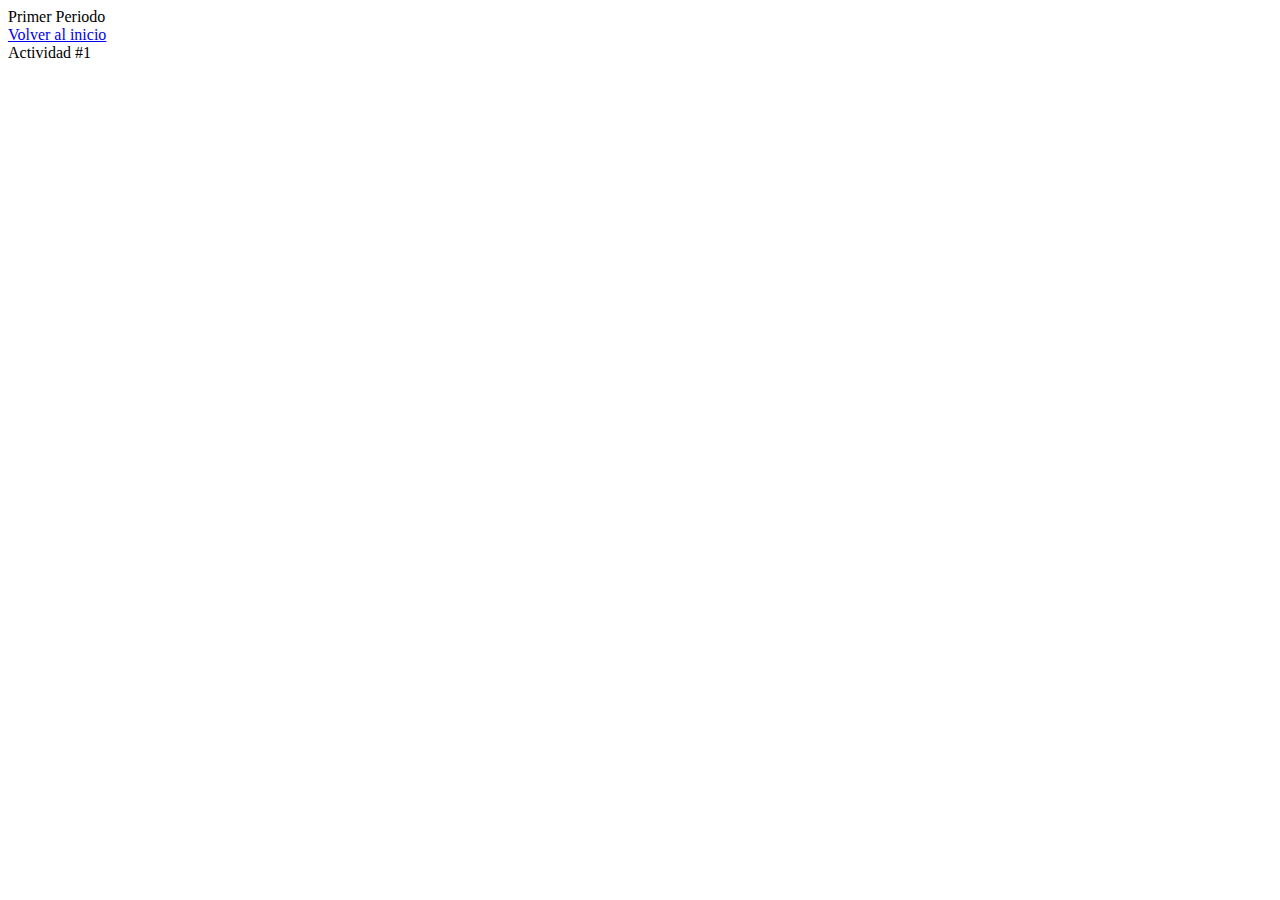
==== 1º_periodo.html @ d495bd90 "Update 1º_periodo.html" ====
<!DOCTYPE html>
<html>
<head>
	<title>PRIMER PERIODO</title>
	<link rel="stylesheet" type="text/css" href="estilos/clase2.css">
</head>
<body>
		<div class="b1"></div>
		<div class="b2">Primer Periodo</div>
		<div class="b3"><a href="index.html">Volver al inicio</a></div>
		<div clase="b4"><un href="index.html">Actividad #1</un></div>
</body>
</html>
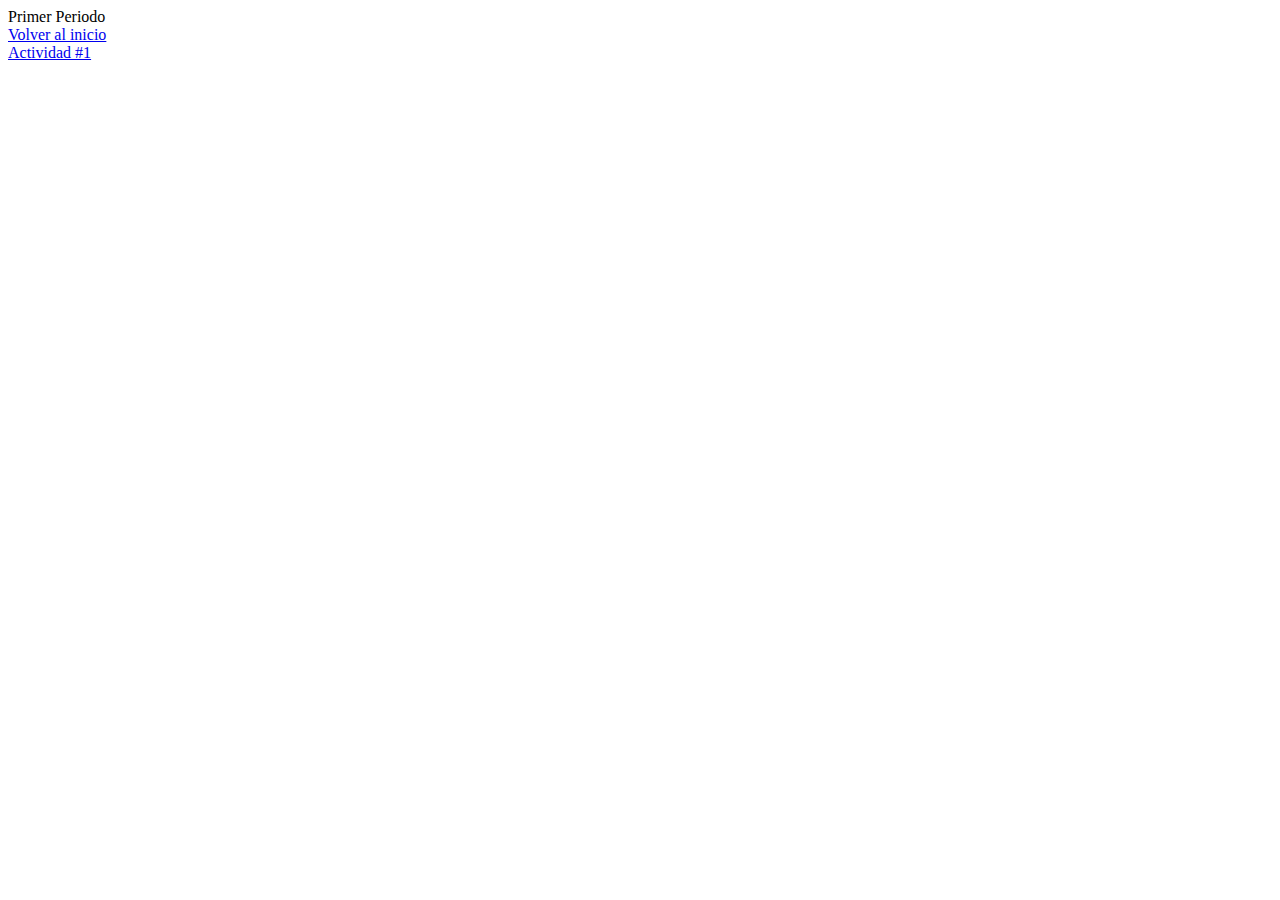
==== commit 7a086ea9: "Update 1º_periodo.html" ====
--- a/1º_periodo.html
+++ b/1º_periodo.html
@@ -8,6 +8,6 @@
 		<div class="b1"></div>
 		<div class="b2">Primer Periodo</div>
 		<div class="b3"><a href="index.html">Volver al inicio</a></div>
-		<div clase="b4"><un href="index.html">Actividad #1</un></div>
+		<div class="b4"><a href="https://camilavc06.github.io/actividad1/">Actividad #1</a></div>
 </body>
 </html>
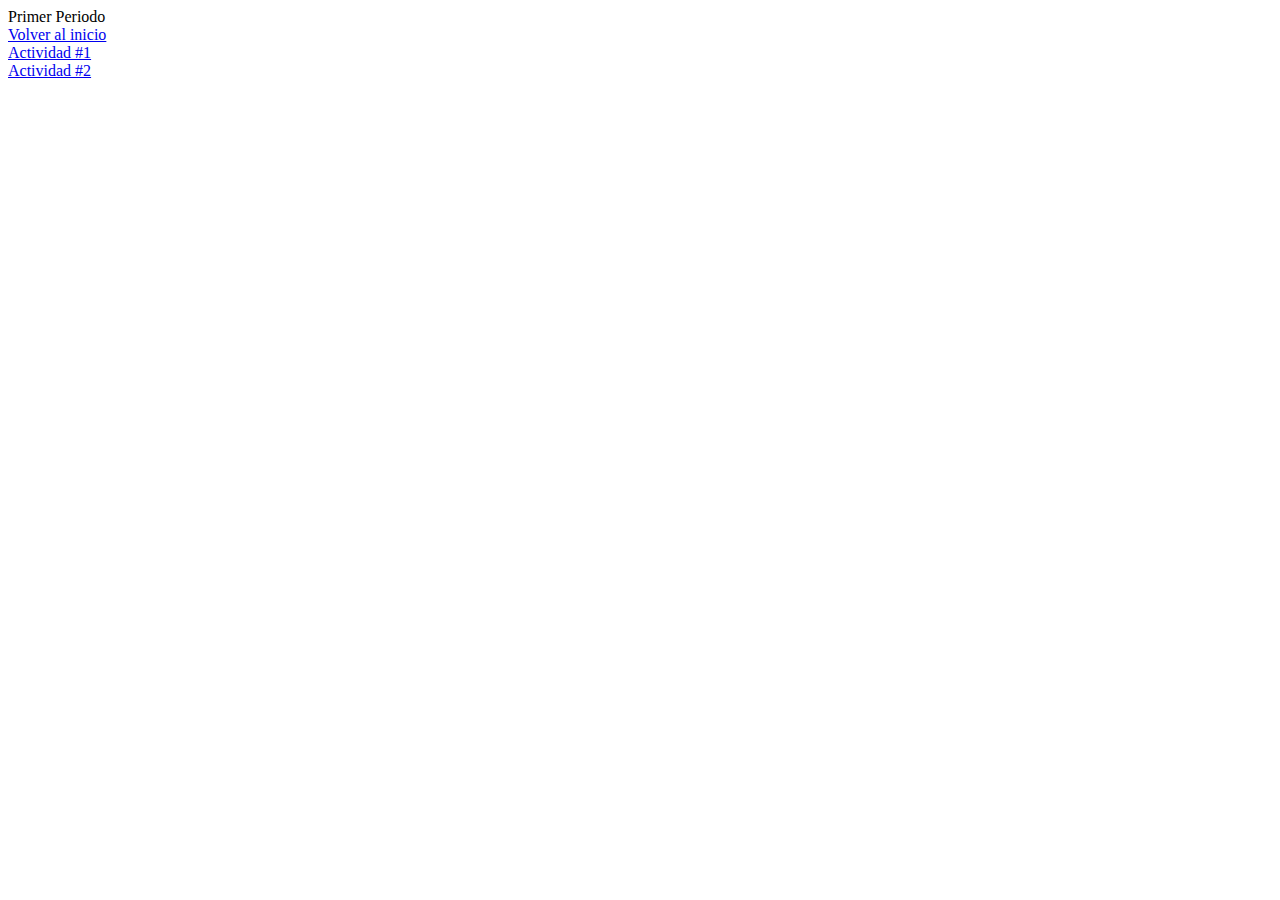
==== commit ba9593d4: "Update 1º_periodo.html" ====
--- a/1º_periodo.html
+++ b/1º_periodo.html
@@ -9,5 +9,6 @@
 		<div class="b2">Primer Periodo</div>
 		<div class="b3"><a href="index.html">Volver al inicio</a></div>
 		<div class="b4"><a href="https://camilavc06.github.io/actividad1/">Actividad #1</a></div>
+		<div class="b5"><a href="https://camilavc06.github.io/actividad1/">Actividad #2</a></div>
 </body>
 </html>
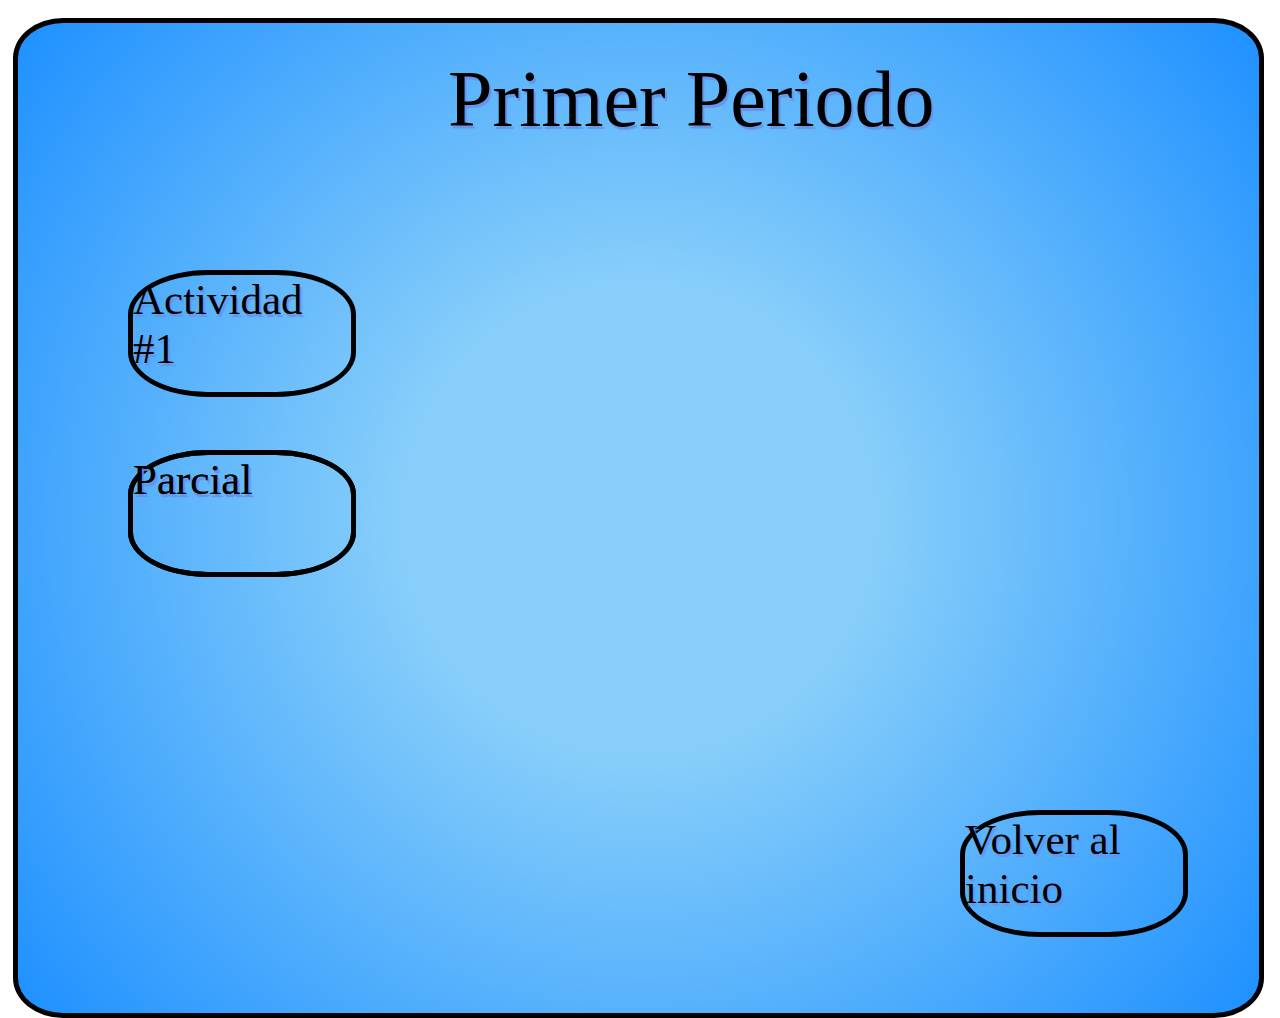
==== commit f7115dd2: "Update 1º_periodo.html" ====
--- a/1º_periodo.html
+++ b/1º_periodo.html
@@ -9,6 +9,8 @@
 		<div class="b2">Primer Periodo</div>
 		<div class="b3"><a href="index.html">Volver al inicio</a></div>
 		<div class="b4"><a href="https://camilavc06.github.io/actividad1/">Actividad #1</a></div>
-		<div class="b5"><a href="https://camilavc06.github.io/actividad1/">Actividad #2</a></div>
+		<div class="b5"><a href="https://camilavc06.github.io/Parcial/">Parcial</a></div>
+		<div class="b5"><a href="https://camilavc06.github.io/actividad2/">Parcial</a></div>
+	
 </body>
 </html>
--- a/estilos/clase2.css
+++ b/estilos/clase2.css
@@ -0,0 +1,103 @@
+.b1{
+	position: absolute;
+  	top: 2%;
+  	left: 1%;
+  	width: 97%; 
+  	height: 110%; 
+	border: 5px solid black; 
+  	border-radius: 4%;
+  	background-image: radial-gradient( circle,  #87CEFA 30%, #1E90FF );
+}
+.b2{
+	position: absolute;
+  	text-shadow: 2px 3px 1px #6495ED;
+  	top: 6%;
+  	left: 35%;
+ 	height: 10%;
+ 	width: 55%;
+  	font-family:hola, cursive;
+  	font-size: 80px;
+}
+.b3{
+	position: absolute;
+  	top: 90%;
+	left: 75%;
+	width: 17%;
+	height: 13%;
+	font-family: hola;
+	text-shadow: 2px 3px 1px #6495ED;
+	border: solid black 5px;
+	border-radius: 35%;
+	font-size: 43px;
+	transition: width 2s;
+}
+.b3:hover{
+	position: absolute;
+  	top: 90%;
+	left: 75%;
+	width: 20%;
+	height: 13%;
+	font-family: hola;
+	text-shadow: 2px 3px 1px #6495ED;
+	border: solid black 5px;
+	border-radius: 35%;
+	font-size: 43px;
+}
+.b4{
+	position: absolute;
+  	top: 30%;
+	left: 10%;
+	width: 17%;
+	height: 13%;
+	font-family: hola;
+	text-shadow: 2px 3px 1px #6495ED;
+	border: solid black 5px;
+	border-radius: 35%;
+	font-size: 43px;
+	transition: width 2s;
+}
+.b4:hover{
+	position: absolute;
+  	top: 30%;
+	left: 10%;
+	width: 20%;
+	height: 13%;
+	font-family: hola;
+	text-shadow: 2px 3px 1px #6495ED;
+	border: solid black 5px;
+	border-radius: 35%;
+	font-size: 43px;
+}
+.b5{
+	position: absolute;
+  	top: 50%;
+	left: 10%;
+	width: 17%;
+	height: 13%;
+	font-family: hola;
+	text-shadow: 2px 3px 1px #6495ED;
+	border: solid black 5px;
+	border-radius: 35%;
+	font-size: 43px;
+	transition: width 2s;
+}
+.b5:hover{
+	position: absolute;
+  	top: 50%;
+	left: 10%;
+	width: 20%;
+	height: 13%;
+	font-family: hola;
+	text-shadow: 2px 3px 1px #6495ED;
+	border: solid black 5px;
+	border-radius: 35%;
+	font-size: 43px;
+}
+@font-face{
+	font-family: hola;
+	src: url(fu1.ttf);
+}
+a{
+	text-decoration: none;
+	color: black;
+}
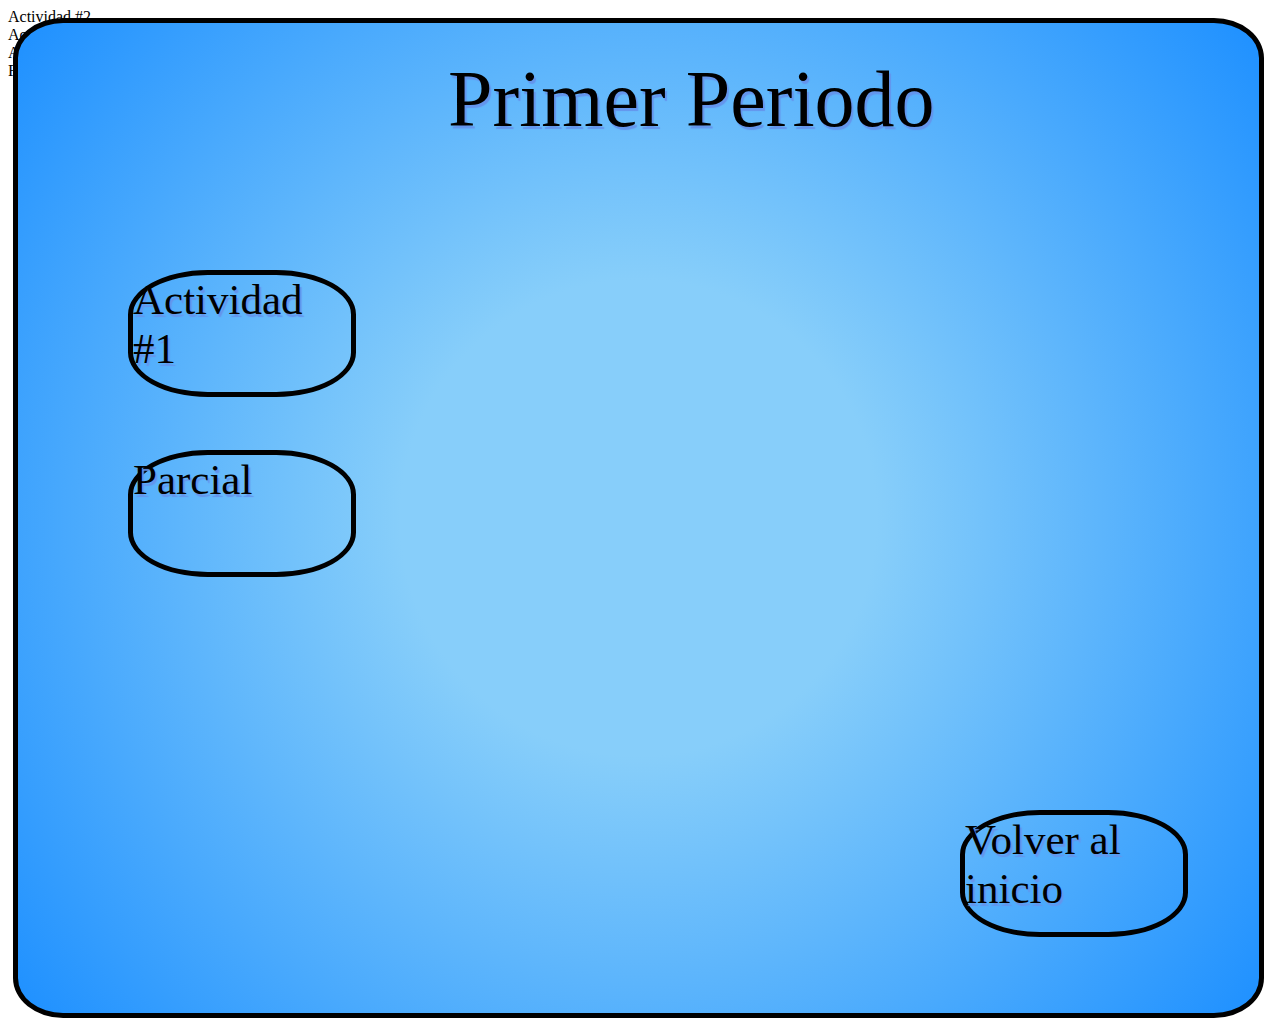
==== commit 839b14d6: "Update 1º_periodo.html" ====
--- a/1º_periodo.html
+++ b/1º_periodo.html
@@ -10,7 +10,9 @@
 		<div class="b3"><a href="index.html">Volver al inicio</a></div>
 		<div class="b4"><a href="https://camilavc06.github.io/actividad1/">Actividad #1</a></div>
 		<div class="b5"><a href="https://camilavc06.github.io/Parcial/">Parcial</a></div>
-		<div class="b5"><a href="https://camilavc06.github.io/actividad2/">Parcial</a></div>
-	
+		<div class="b6"><a href="https://camilavc06.github.io/actividad2/">Actividad #2</a></div>
+		<div class="b7"><a href="https://camilavc06.github.io/actividad3/">Actividad #3</a></div>
+		<div class="b8"><a href="https://camilavc06.github.io/actividad4/">Actividad #4</a></div>
+		<div class="b9"><a href="https://camilavc06.github.io/final/">Final</a></div>
 </body>
 </html>
